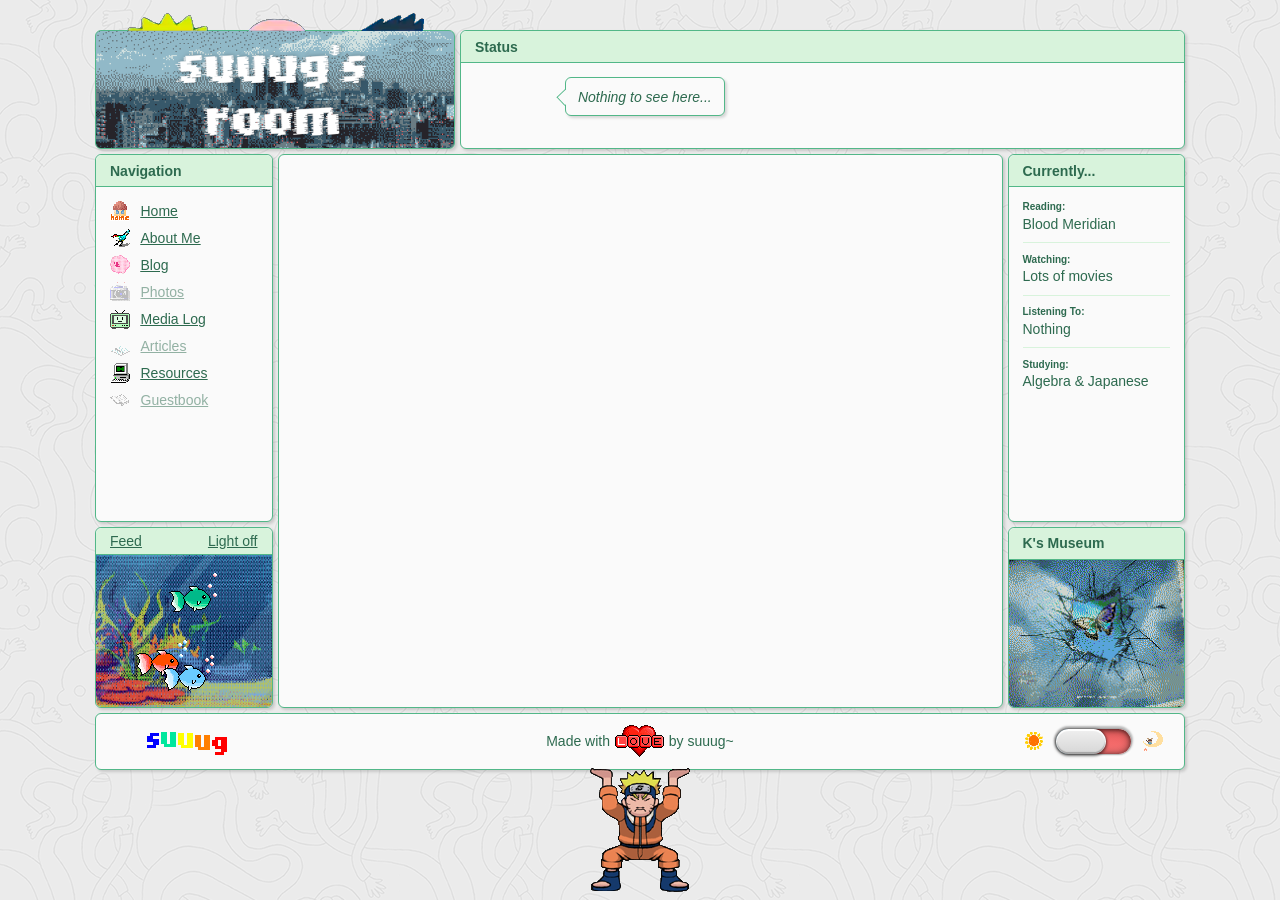
==== about.html @ b195f005 "separated pages" ====
<!DOCTYPE html>
<html lang="en">
<head>
  <meta charset="UTF-8">
  <meta name="viewport" content="width=device-width, initial-scale=1.0">
  <meta name="htmx-config" content='{"selfRequestsOnly":false}'>
  <link rel="stylesheet" href="styles.css">
  <script src="https://cdn.jsdelivr.net/npm/htmx.org@2.0.10/dist/htmx.min.js" integrity="sha384-H5SrcfygHmAuTDZphMHqBJLc3FhssKjG7w/CeCpFReSfwBWDTKpkzPP8c+cLsK+V" crossorigin="anonymous"></script>
  <script src="fishtank.js"></script>
  <script defer src="app.js"></script>
  <title>suuug's room</title>
</head>
<body>
  <main>

    <a id="hero-image" class="sub-container" href="index.html">
      <img src="img/team7.png" id="team7" alt="">
    </a>

    <div id="top-bar" class="sub-container">
        <div class="header">
            <h2>Status</h2>
        </div>
        <div id="top-bar-inner" style="position: relative; overflow: hidden; width: 100%; display: flex; align-items: center; padding: 1em;">
            <img id="habbo-sprite" src="https://www.habbo.com/habbo-imaging/avatarimage?user=suuug&direction=2&head_direction=2&action=crr=1&gesture=spk&size=l" />
            <div style="display: flex; flex-direction: column; gap: 0.35em;">
                <p id="status" class="sub-container">Nothing to see here...</p>
                <p id="status-date"></p>
            </div>
        </div>
    </div>

    <div id="main-content" class="sub-container">
        <div hx-get='https://theculdesac.club/api/about' hx-trigger="load" hx-target="#main-content" hx-swap="innerHTML" style="margin: auto; display: flex; align-items: center; gap: 5px;">
        </div>
    </div>

    <nav id="nav" class="sub-container">
      <div id="nav-header" class="header">
        <h2>Navigation</h2>
        <button id="nav-toggle">|||</button>
      </div>
      <ul id="nav-list" class="sub-list">
        <li class="navigation-link"><a href="/"><img src="img/house.gif" class="small-gif" alt=""><p>Home</p></a></li>
        <li class="navigation-link"><a href="/about.html"><img src="img/bird.gif" class="small-gif" alt=""><p>About Me</p></a></li>
        <li class="navigation-link" id="blog-link"><a href="/blog.html"><img src="img/blog.gif" class="small-gif" alt=""><p>Blog</p></a></li>
        <li class="navigation-link inactive"><img src="img/camera.gif" class="small-gif inactive" alt=""><p>Photos</p></li>
        <li class="navigation-link"><a href="/media-log.html"><img src="img/tv.gif" class="small-gif" alt=""><p>Media Log</p></a></li>
        <li class="navigation-link inactive"><img src="img/writing.gif" class="small-gif inactive" alt=""><p>Articles</p></li>
        <li class="navigation-link"><a href="/resources.html"><img src="img/computer.gif" class="small-gif" alt=""><p>Resources</p></a></li>
        <li class="navigation-link inactive"><img src="img/book.gif" class="small-gif inactive" alt=""><p>Guestbook</p></li>
      </ul>
    </nav>

    <div id="fishtank" class="sub-container">
      <div id="fishtank-controls" class="header"></div>
    </div>

    <div id="currently" class="sub-container">
      <div class="header">
        <h2>Currently...</h2>
      </div>
      <div class="sub-list">
        <div>
            <h6>Reading: </h6>
            <p>Blood Meridian</p>
        </div>
        <div class="divider"></div>
        <div>
            <h6>Watching: </h6>
            <p>Lots of movies</p>
        </div>
        <div class="divider"></div>
        <div>
            <h6>Listening To: </h6>
            <p>Nothing</p>
        </div>
        <div class="divider"></div>
        <div>
            <h6>Studying: </h6>
            <p>Algebra & Japanese</p>
        </div>
      </div>
    </div>

    <div id="kaiying-art" class="sub-container">
      <div class="header">
        <h2>K's Museum</h2>
      </div>
      <div id="kaiying-bg"></div>
    </div>

    <div id="footer" class="sub-container">
      <div id="footer-left">
        <a download="88x31.gif" href="img/suuug.gif"><img src="img/suuug.gif" alt="site button gif"></a>
      </div>
      <div id="footer-middle">
        <p>Made with</p>
        <img src="img/love.gif" alt="love gif">
        <p>by suuug~</p>
      </div>
      <div id="footer-right">
        <img class="small-gif" src="img/sun.gif" alt="light mode icon">
        <div>
            <input type="checkbox" name="" id="theme-toggler">
        </div>
        <img class="small-gif" src="img/moon.gif" alt="dark mode icon">
      </div>
    </div>

    <img id="naruto" src="img/naruto.gif" alt="naruto is believing it">

  </main>
</body>
</html>
---- styles.css ----
:root {
    --border: #52b788;
    --dark: #d8f3dc;
    --darker: #dddddd;
    --darkest: #fafafa;
    --text-one: #2d6a4f;
    --text-two: ;
    --accent-one: #0096FF;
    --accent-two: #006ebd;
    --bg-url: url('img/people-bg.png');
}

html[data-theme="dark"] {
    --border: #323232;
    --dark: #202020;
    --darker: #171717;
    --darkest: #101010;
    --text-one: #eeeeee;
    --text-two: ;
    --accent-one: #0096FF;
    --accent-two: #006ebd;
    --bg-url: url('img/people-bg-dark.png');
}

*,*::after,*::before {
    margin: 0;
    padding: 0;
    box-sizing: border-box;
    font-family: sans-serif;
    color: var(--text-one);
    font-size: 14px;
}

img {
    image-rendering: pixelated;
}

body {
    background-color: var(--darkest);
    background: var(--bg-url);
    height: 100vh;
    display: flex;
    align-items: center;
    justify-content: center;
}

main {
    position: relative;
    width: 1100px;
    height: 750px;
    display: grid;
    grid-template-columns: repeat(12, 1fr);
    grid-template-rows: repeat(12, 1fr);
    gap: 5px;
    transform: translateY(-50px);
    padding: 5px;
}

#hero-image {
    background: url('img/banner.png');
    background-position: center;
    background-size: cover;
    grid-column: 1/5;
    grid-row: 1/3;
}

#top-bar {
    grid-column: 5/13;
    grid-row: 1/3;
}

#main-content {
    align-items: normal;
    padding: 5px;
    gap: 5px;
    overflow-y: scroll;
    grid-column: 3/11;
    grid-row: 3/12;
}

#nav {
    grid-column: 1/3;
    grid-row: 3/9;
}

#nav-list {
    display: flex;
}

ul {
    list-style-type: none;
}

.post-links {
    padding: 1rem;
}

.post-link {
    color: var(--accent-one);
    gap: 0.75rem;
    font-size: 1rem;
    cursor: pointer;
    text-decoration: underline;
}

.post-link:hover {
    color: var(--accent-two);
    text-decoration: underline;
}

.sub-container {
    position: relative;
    display: flex;
    flex-direction: column;
    justify-content: start;
    align-items: center;
    background-color: var(--darkest);
    border: solid 1px var(--border);
    box-shadow: 2px 2px 3px rgba(0,0,0,0.15);
    border-radius: 6px;
}

.sub-list {
    width: 100%;
    display: flex;
    flex-direction: column;
    align-items: start;
    gap: 0.5rem;
    padding: 1rem;
}

.sub-list > div {
    display: flex;
    flex-direction: column;
    gap: 0.25rem;
}

.sub-list > div > h6 {
    font-size: 10px;
}
 
.sub-list li,
.sub-list a {
    display: flex;
    align-items: center;
    gap: 0.75rem;
    font-size: 1rem;
    cursor: pointer;
    text-decoration: underline;
}

.sub-list li p:hover {
    color: var(--accent-one);
}

.divider {
    width: 100%;
    height: 1px;
    background-color: var(--dark);
    margin: 0.25em 0;
}

.small-gif {
    width: 20px;
    height: 20px;
}

.header {
    height: 32px;
    width: 100%;
    font-size: 0.65rem;
    background-color: var(--dark);
    border-top-left-radius: 6px;
    border-top-right-radius: 6px;
    border-bottom: solid 1px var(--border);
    padding-inline: 1rem;
    display: flex;
    gap: 0.5rem;
    align-items: center;
    justify-content: space-between;
}

#nav .header button {
    display: none;
    cursor: pointer;
}

#fishtank {
    grid-column: 1/3;
    grid-row: 9/12;
    overflow: hidden;
}

#currently {
    grid-column: 11/13;
    grid-row: 3/9;
}

#status {
    display: inline;
    position: relative;
    margin-left: 90px;
    border: solid 1px var(--border);
    border-radius: 6px;
    padding: 0.75em 0.85rem;
    font-style: italic;
}
#status::before {
    content: '';
    position: absolute;
    height: 12px;
    aspect-ratio: 1/1;
    top: 50%; 
    left: -13px; 
    transform: rotate(46deg) translateY(-8px); 
    border-bottom: solid 1px; 
    border-left: solid 1px; 
    border-top-right-radius: 999px;
    background-color: var(--darkest);
    border-color: var(--border)!important;
}
#status-date {
    margin-left: 104px;
    font-size: 11px;
    color: var(--border);
}

#kaiying-art {
    grid-column: 11/13;
    grid-row: 9/12;
    overflow: hidden;
}

#kaiying-bg {
    width: 100%;
    flex: 1;
    background: url('img/kaiying.png');
    background-position: center;
    background-size: cover;
}

.main-sub-container {
    display: flex;
    flex-direction: column;
    border: solid 1px var(--border);
    border-radius: 3px !important;
}

.main-sub-header {
    width: 100%;
    height: 32px;
    display: flex;
    align-items: center;
    justify-content: start;
    background-color: var(--dark);
    border-top-left-radius: 3px;
    border-top-right-radius: 3px;
    border-bottom: solid 1px var(--border);
    padding: 0 1em;
}

.main-sub-container p {
    padding: 1em;
    white-space: pre-wrap;
}

#rating {
    margin: 0 1em 1em auto;
    padding: 0.5rem;
    background-color: var(--darker);
    border-radius: 3px;
    border: solid 1px var(--border);
}

.inactive {
    opacity: 0.5;
    pointer-events: none;
    cursor: not-allowed;
}

.accent {
    color: var(--accent-one);
}

#footer {
    grid-column: 1/13;
    grid-row: 12/13;
    display: grid;
    grid-template-columns: repeat(12, 1fr);
}

#footer div {
    display: flex;
    align-items: center;
    justify-content: center;
}

#footer-left {
    grid-column: 1/3;
}
#footer-middle {
    grid-column: 3/11;
    gap: 0.35em;
}
#footer-right {
    grid-column: 11/13;
    justify-content: space-evenly !important;
    gap: 2em;
}

#naruto {
    position: absolute;
    bottom: -118px;
    left: calc(50% - 51px);
}

#team7 {
    position: absolute;
    top: -19px;
    left: 30px;
    width: 300px;
}

#habbo-sprite {
    position: absolute;
    left: -25px;
    top: -40px;
}


.hidden {
    display: none !important;
}

.bottom-border {
    border-bottom: solid 1px var(--border) !important;
}

.standard {
    text-decoration: none !important;
    cursor: auto !important;
}



/* thanks  https://jsfiddle.net/evePU/ */
input[type="checkbox"] {
    background-image: -webkit-linear-gradient(hsla(0,0%,0%,.1), hsla(0,0%,100%,.1)),
                      -webkit-linear-gradient(left, #f66 50%, #6cf 50%);
    background-size: 100% 100%, 200% 100%;
    background-position: 0 0, 15px 0;
    border-radius: 25px;
    box-shadow: inset 0 1px 4px hsla(0,0%,0%,.5),
                inset 0 0 10px hsla(0,0%,0%,.5),
                0 0 0 1px hsla(0,0%,0%,.1),
                0 -1px 2px 2px hsla(0,0%,0%,.25),
                0 2px 2px 2px hsla(0,0%,100%,.75);
    cursor: pointer;
    height: 25px;
    margin: -12px -37px;
    padding-right: 25px;
    position: absolute;
    width: 75px;
    -webkit-appearance: none;
    -webkit-transition: .25s;
}
input[type="checkbox"]:after {
    background-color: #eee;
    background-image: -webkit-linear-gradient(hsla(0,0%,100%,.1), hsla(0,0%,0%,.1));
    border-radius: 25px;
    box-shadow: inset 0 1px 1px 1px hsla(0,0%,100%,1),
                inset 0 -1px 1px 1px hsla(0,0%,0%,.25),
                0 1px 3px 1px hsla(0,0%,0%,.5),
                0 0 2px hsla(0,0%,0%,.25);
    content: '';
    display: block;
    height: 25px;
    left: 0;
    position: relative;
    top: 0;
    width: 50px;
}
input[type="checkbox"]:checked {
    background-position: 0 0, 35px 0;
    padding-left: 25px;
    padding-right: 0;
}



@media (max-width: 792px) {
    body {
        display: flex;
        align-items: start;
        justify-content: start;
    }
    main {
        transform: none;
        padding: 5px;
        display: flex;
        flex-direction: row;
        flex-wrap: wrap;
        height: auto;
    }

    #hero-image {
        /* grid-row: 1/2;
        grid-column: 1/7; */
        display: none;
    }
    #top-bar {
        /* grid-row: 1/2;
        grid-column: 7/13; */
        width: 100%;
        order: 1;
    }
    #nav {
        /* grid-row: 2/5;
        grid-column: 1/13; */
        width: 100%;
        order: 0;
        overflow: hidden;
    }
    #main-content {
        /* grid-row: 5/7;
        grid-column: 1/13; */
        order: 2;
        width: 100%;
        height: 80vh;
        max-height: 700px;
    }
    #currently {
        /* grid-row: 7/9;
        grid-column: 1/13; */
        order: 3;
        width: 100%;
    }
    #fishtank {
        /* grid-row: 9/11;
        grid-column: 1/7; */
        order: 4;
        width: calc(50% - 2.5px);
        aspect-ratio: 1/1;
    }
    canvas {
        flex: 1;
    }
    #kaiying-art {
        /* grid-row: 9/11;
        grid-column: 7/13; */
        order: 5;
        width: calc(50% - 2.5px);
        aspect-ratio: 1/1;
    }
    #footer {
        order: 6;
        padding: 1em;

    }
    #footer-left {
        grid-column: 1/2;
    }
    #footer-middle {
        display: none !important;
    }
    #footer-right {
        grid-column: 6/13;
        justify-content: space-between !important;

    }


    #nav .header button {
        display: inline-block;
        background: none;
        border: none;
        padding: none;
        font-weight: bold;
        font-size: 18px;
        transform: rotate(90deg);
    }

    #nav .header {
        border-bottom: none;
    }

    .main-sub-header h2 {
        font-size: 10px;
    }
}
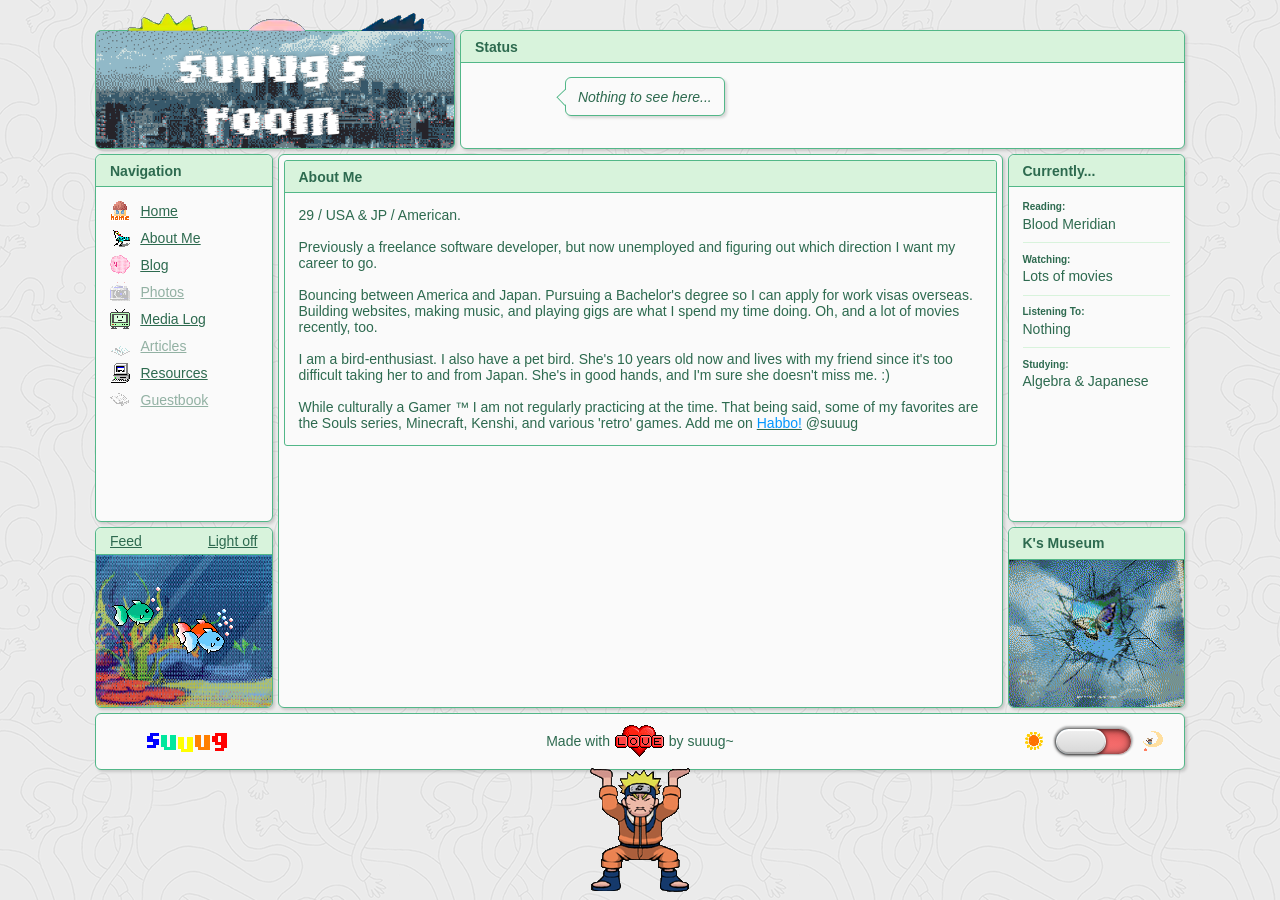
==== commit 3e0b628a: "changes" ====
--- a/about.html
+++ b/about.html
@@ -1,14 +1,20 @@
 <!DOCTYPE html>
 <html lang="en">
 <head>
-  <meta charset="UTF-8">
-  <meta name="viewport" content="width=device-width, initial-scale=1.0">
-  <meta name="htmx-config" content='{"selfRequestsOnly":false}'>
-  <link rel="stylesheet" href="styles.css">
-  <script src="https://cdn.jsdelivr.net/npm/htmx.org@2.0.10/dist/htmx.min.js" integrity="sha384-H5SrcfygHmAuTDZphMHqBJLc3FhssKjG7w/CeCpFReSfwBWDTKpkzPP8c+cLsK+V" crossorigin="anonymous"></script>
-  <script src="fishtank.js"></script>
-  <script defer src="app.js"></script>
-  <title>suuug's room</title>
+    <meta charset="UTF-8">
+    <meta name="viewport" content="width=device-width, initial-scale=1.0">
+    <meta name="htmx-config" content='{"selfRequestsOnly":false}'>
+    <link rel="icon" type="image/png" href="/favicon-96x96.png" sizes="96x96" />
+    <link rel="icon" type="image/svg+xml" href="/favicon.svg" />
+    <link rel="shortcut icon" href="/favicon.ico" />
+    <link rel="apple-touch-icon" sizes="180x180" href="/apple-touch-icon.png" />
+    <meta name="apple-mobile-web-app-title" content="suuug.net" />
+    <link rel="manifest" href="/site.webmanifest" />
+    <link rel="stylesheet" href="styles.css">
+    <script src="https://cdn.jsdelivr.net/npm/htmx.org@2.0.10/dist/htmx.min.js" integrity="sha384-H5SrcfygHmAuTDZphMHqBJLc3FhssKjG7w/CeCpFReSfwBWDTKpkzPP8c+cLsK+V" crossorigin="anonymous"></script>
+    <script src="fishtank.js"></script>
+    <script defer src="app.js"></script>
+    <title>suuug's room</title>
 </head>
 <body>
   <main>
@@ -31,7 +37,11 @@
     </div>
 
     <div id="main-content" class="sub-container">
-        <div hx-get='https://theculdesac.club/api/about' hx-trigger="load" hx-target="#main-content" hx-swap="innerHTML" style="margin: auto; display: flex; align-items: center; gap: 5px;">
+        <div class="main-sub-container">
+            <div class="main-sub-header">
+                <h2>About Me</h2>
+            </div>
+            <p>29 / USA &amp; JP / American.<br><br>Previously a freelance software developer, but now unemployed and figuring out which direction I want my career to go.<br><br>Bouncing between America and Japan. Pursuing a Bachelor's degree so I can apply for work visas overseas. Building websites, making music, and playing gigs are what I spend my time doing. Oh, and a lot of movies recently, too.<br><br>I am a bird-enthusiast. I also have a pet bird. She's 10 years old now and lives with my friend since it's too difficult taking her to and from Japan. She's in good hands, and I'm sure she doesn't miss me. :)<br><br>While culturally a Gamer &#8482; I am not regularly practicing at the time. That being said, some of my favorites are the Souls series, Minecraft, Kenshi, and various 'retro' games. Add me on <a href="https://habbo.com"><span class="accent">Habbo!</span></a> @suuug</p>
         </div>
     </div>
 
--- a/styles.css
+++ b/styles.css
@@ -70,7 +70,7 @@
 }
 
 #main-content {
-    align-items: normal;
+    align-items: start;
     padding: 5px;
     gap: 5px;
     overflow-y: scroll;
@@ -240,6 +240,7 @@
 }
 
 .main-sub-container {
+    width: 100%;
     display: flex;
     flex-direction: column;
     border: solid 1px var(--border);
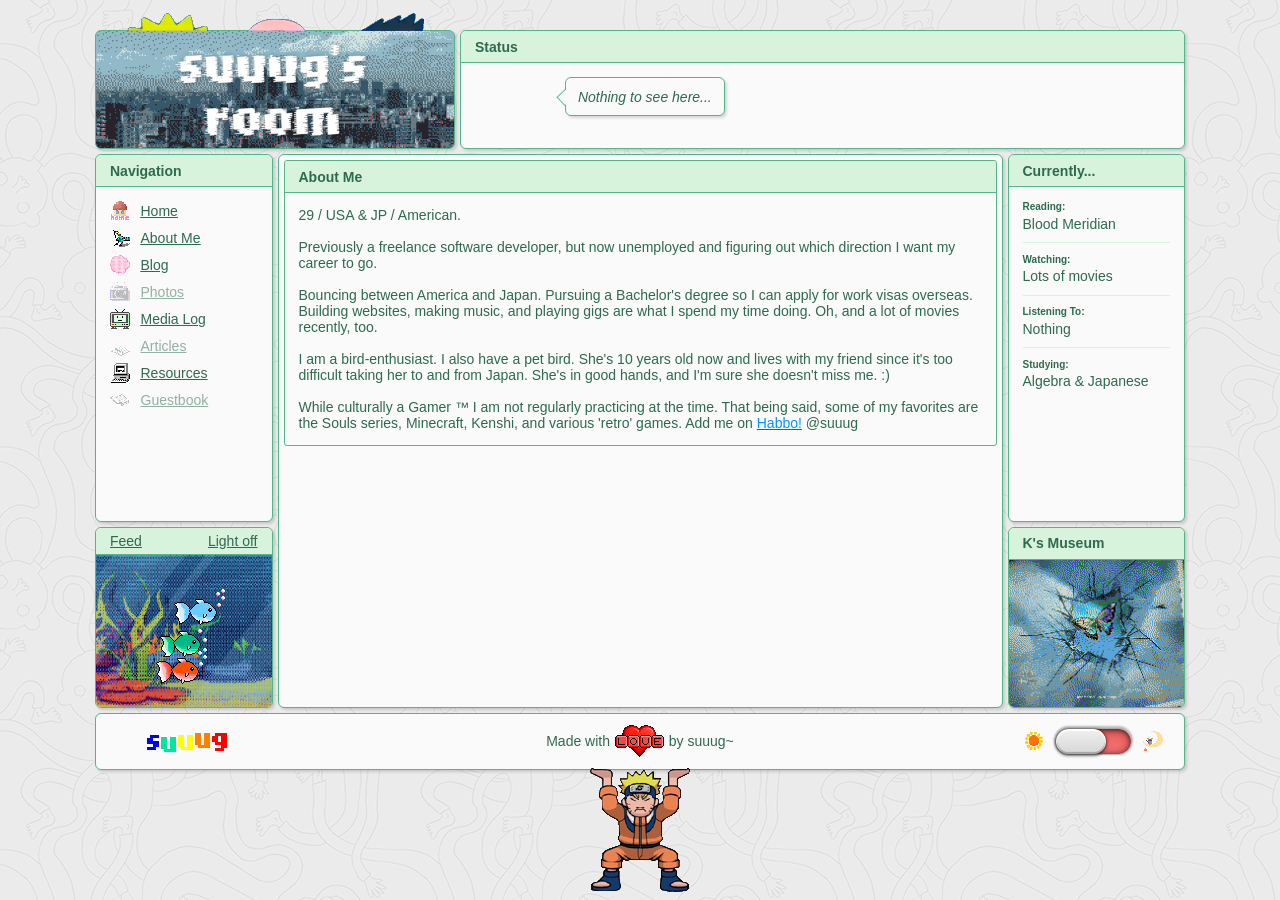
==== commit a7b5f5c7: "clean-up" ====
--- a/about.html
+++ b/about.html
@@ -1,125 +1,125 @@
 <!DOCTYPE html>
 <html lang="en">
-<head>
-    <meta charset="UTF-8">
-    <meta name="viewport" content="width=device-width, initial-scale=1.0">
-    <meta name="htmx-config" content='{"selfRequestsOnly":false}'>
-    <link rel="icon" type="image/png" href="/favicon-96x96.png" sizes="96x96" />
-    <link rel="icon" type="image/svg+xml" href="/favicon.svg" />
-    <link rel="shortcut icon" href="/favicon.ico" />
-    <link rel="apple-touch-icon" sizes="180x180" href="/apple-touch-icon.png" />
-    <meta name="apple-mobile-web-app-title" content="suuug.net" />
-    <link rel="manifest" href="/site.webmanifest" />
-    <link rel="stylesheet" href="styles.css">
-    <script src="https://cdn.jsdelivr.net/npm/htmx.org@2.0.10/dist/htmx.min.js" integrity="sha384-H5SrcfygHmAuTDZphMHqBJLc3FhssKjG7w/CeCpFReSfwBWDTKpkzPP8c+cLsK+V" crossorigin="anonymous"></script>
-    <script src="fishtank.js"></script>
-    <script defer src="app.js"></script>
-    <title>suuug's room</title>
-</head>
-<body>
-  <main>
+    <head>
+        <meta charset="UTF-8">
+        <meta name="viewport" content="width=device-width, initial-scale=1.0">
+        <meta name="htmx-config" content='{"selfRequestsOnly":false}'>
+        <link rel="icon" type="image/png" href="icons/favicon-96x96.png" sizes="96x96" />
+        <link rel="icon" type="image/svg+xml" href="icons/favicon.svg" />
+        <link rel="shortcut icon" href="icons/favicon.ico" />
+        <link rel="apple-touch-icon" sizes="180x180" href="icons/apple-touch-icon.png" />
+        <meta name="apple-mobile-web-app-title" content="suuug.net" />
+        <link rel="manifest" href="icons/site.webmanifest" />
+        <link rel="stylesheet" href="css/styles.css">
+        <script src="https://cdn.jsdelivr.net/npm/htmx.org@2.0.10/dist/htmx.min.js" integrity="sha384-H5SrcfygHmAuTDZphMHqBJLc3FhssKjG7w/CeCpFReSfwBWDTKpkzPP8c+cLsK+V" crossorigin="anonymous"></script>
+        <script src="js/fishtank.js"></script>
+        <script defer src="js/app.js"></script>
+        <title>suuug's room</title>
+    </head>
+    <body>
+        <main>
 
-    <a id="hero-image" class="sub-container" href="index.html">
-      <img src="img/team7.png" id="team7" alt="">
-    </a>
+            <a id="hero-image" class="sub-container" href="index.html">
+            <img src="img/team7.png" id="team7" alt="">
+            </a>
 
-    <div id="top-bar" class="sub-container">
-        <div class="header">
-            <h2>Status</h2>
-        </div>
-        <div id="top-bar-inner" style="position: relative; overflow: hidden; width: 100%; display: flex; align-items: center; padding: 1em;">
-            <img id="habbo-sprite" src="https://www.habbo.com/habbo-imaging/avatarimage?user=suuug&direction=2&head_direction=2&action=crr=1&gesture=spk&size=l" />
-            <div style="display: flex; flex-direction: column; gap: 0.35em;">
-                <p id="status" class="sub-container">Nothing to see here...</p>
-                <p id="status-date"></p>
+            <div id="top-bar" class="sub-container">
+                <div class="header">
+                    <h2>Status</h2>
+                </div>
+                <div id="top-bar-inner" style="position: relative; overflow: hidden; width: 100%; display: flex; align-items: center; padding: 1em;">
+                    <img id="habbo-sprite" src="https://www.habbo.com/habbo-imaging/avatarimage?user=suuug&direction=2&head_direction=2&action=crr=1&gesture=spk&size=l" />
+                    <div style="display: flex; flex-direction: column; gap: 0.35em;">
+                        <p id="status" class="sub-container">Nothing to see here...</p>
+                        <p id="status-date"></p>
+                    </div>
+                </div>
             </div>
-        </div>
-    </div>
 
-    <div id="main-content" class="sub-container">
-        <div class="main-sub-container">
-            <div class="main-sub-header">
-                <h2>About Me</h2>
+            <div id="main-content" class="sub-container">
+                <div class="main-sub-container">
+                    <div class="main-sub-header">
+                        <h2>About Me</h2>
+                    </div>
+                    <p>29 / USA &amp; JP / American.<br><br>Previously a freelance software developer, but now unemployed and figuring out which direction I want my career to go.<br><br>Bouncing between America and Japan. Pursuing a Bachelor's degree so I can apply for work visas overseas. Building websites, making music, and playing gigs are what I spend my time doing. Oh, and a lot of movies recently, too.<br><br>I am a bird-enthusiast. I also have a pet bird. She's 10 years old now and lives with my friend since it's too difficult taking her to and from Japan. She's in good hands, and I'm sure she doesn't miss me. :)<br><br>While culturally a Gamer &#8482; I am not regularly practicing at the time. That being said, some of my favorites are the Souls series, Minecraft, Kenshi, and various 'retro' games. Add me on <a href="https://habbo.com"><span class="accent">Habbo!</span></a> @suuug</p>
+                </div>
             </div>
-            <p>29 / USA &amp; JP / American.<br><br>Previously a freelance software developer, but now unemployed and figuring out which direction I want my career to go.<br><br>Bouncing between America and Japan. Pursuing a Bachelor's degree so I can apply for work visas overseas. Building websites, making music, and playing gigs are what I spend my time doing. Oh, and a lot of movies recently, too.<br><br>I am a bird-enthusiast. I also have a pet bird. She's 10 years old now and lives with my friend since it's too difficult taking her to and from Japan. She's in good hands, and I'm sure she doesn't miss me. :)<br><br>While culturally a Gamer &#8482; I am not regularly practicing at the time. That being said, some of my favorites are the Souls series, Minecraft, Kenshi, and various 'retro' games. Add me on <a href="https://habbo.com"><span class="accent">Habbo!</span></a> @suuug</p>
-        </div>
-    </div>
 
-    <nav id="nav" class="sub-container">
-      <div id="nav-header" class="header">
-        <h2>Navigation</h2>
-        <button id="nav-toggle">|||</button>
-      </div>
-      <ul id="nav-list" class="sub-list">
-        <li class="navigation-link"><a href="/"><img src="img/house.gif" class="small-gif" alt=""><p>Home</p></a></li>
-        <li class="navigation-link"><a href="/about.html"><img src="img/bird.gif" class="small-gif" alt=""><p>About Me</p></a></li>
-        <li class="navigation-link" id="blog-link"><a href="/blog.html"><img src="img/blog.gif" class="small-gif" alt=""><p>Blog</p></a></li>
-        <li class="navigation-link inactive"><img src="img/camera.gif" class="small-gif inactive" alt=""><p>Photos</p></li>
-        <li class="navigation-link"><a href="/media-log.html"><img src="img/tv.gif" class="small-gif" alt=""><p>Media Log</p></a></li>
-        <li class="navigation-link inactive"><img src="img/writing.gif" class="small-gif inactive" alt=""><p>Articles</p></li>
-        <li class="navigation-link"><a href="/resources.html"><img src="img/computer.gif" class="small-gif" alt=""><p>Resources</p></a></li>
-        <li class="navigation-link inactive"><img src="img/book.gif" class="small-gif inactive" alt=""><p>Guestbook</p></li>
-      </ul>
-    </nav>
+            <nav id="nav" class="sub-container">
+            <div id="nav-header" class="header">
+                <h2>Navigation</h2>
+                <button id="nav-toggle">|||</button>
+            </div>
+            <ul id="nav-list" class="sub-list">
+                <li class="navigation-link"><a href="/"><img src="img/house.gif" class="small-gif" alt=""><p>Home</p></a></li>
+                <li class="navigation-link"><a href="/about.html"><img src="img/bird.gif" class="small-gif" alt=""><p>About Me</p></a></li>
+                <li class="navigation-link" id="blog-link"><a href="/blog.html"><img src="img/blog.gif" class="small-gif" alt=""><p>Blog</p></a></li>
+                <li class="navigation-link inactive"><img src="img/camera.gif" class="small-gif inactive" alt=""><p>Photos</p></li>
+                <li class="navigation-link"><a href="/media-log.html"><img src="img/tv.gif" class="small-gif" alt=""><p>Media Log</p></a></li>
+                <li class="navigation-link inactive"><img src="img/writing.gif" class="small-gif inactive" alt=""><p>Articles</p></li>
+                <li class="navigation-link"><a href="/resources.html"><img src="img/computer.gif" class="small-gif" alt=""><p>Resources</p></a></li>
+                <li class="navigation-link inactive"><img src="img/book.gif" class="small-gif inactive" alt=""><p>Guestbook</p></li>
+            </ul>
+            </nav>
 
-    <div id="fishtank" class="sub-container">
-      <div id="fishtank-controls" class="header"></div>
-    </div>
+            <div id="fishtank" class="sub-container">
+            <div id="fishtank-controls" class="header"></div>
+            </div>
 
-    <div id="currently" class="sub-container">
-      <div class="header">
-        <h2>Currently...</h2>
-      </div>
-      <div class="sub-list">
-        <div>
-            <h6>Reading: </h6>
-            <p>Blood Meridian</p>
-        </div>
-        <div class="divider"></div>
-        <div>
-            <h6>Watching: </h6>
-            <p>Lots of movies</p>
-        </div>
-        <div class="divider"></div>
-        <div>
-            <h6>Listening To: </h6>
-            <p>Nothing</p>
-        </div>
-        <div class="divider"></div>
-        <div>
-            <h6>Studying: </h6>
-            <p>Algebra & Japanese</p>
-        </div>
-      </div>
-    </div>
+            <div id="currently" class="sub-container">
+            <div class="header">
+                <h2>Currently...</h2>
+            </div>
+            <div class="sub-list">
+                <div>
+                    <h6>Reading: </h6>
+                    <p>Blood Meridian</p>
+                </div>
+                <div class="divider"></div>
+                <div>
+                    <h6>Watching: </h6>
+                    <p>Lots of movies</p>
+                </div>
+                <div class="divider"></div>
+                <div>
+                    <h6>Listening To: </h6>
+                    <p>Nothing</p>
+                </div>
+                <div class="divider"></div>
+                <div>
+                    <h6>Studying: </h6>
+                    <p>Algebra & Japanese</p>
+                </div>
+            </div>
+            </div>
 
-    <div id="kaiying-art" class="sub-container">
-      <div class="header">
-        <h2>K's Museum</h2>
-      </div>
-      <div id="kaiying-bg"></div>
-    </div>
+            <div id="kaiying-art" class="sub-container">
+            <div class="header">
+                <h2>K's Museum</h2>
+            </div>
+            <div id="kaiying-bg"></div>
+            </div>
 
-    <div id="footer" class="sub-container">
-      <div id="footer-left">
-        <a download="88x31.gif" href="img/suuug.gif"><img src="img/suuug.gif" alt="site button gif"></a>
-      </div>
-      <div id="footer-middle">
-        <p>Made with</p>
-        <img src="img/love.gif" alt="love gif">
-        <p>by suuug~</p>
-      </div>
-      <div id="footer-right">
-        <img class="small-gif" src="img/sun.gif" alt="light mode icon">
-        <div>
-            <input type="checkbox" name="" id="theme-toggler">
-        </div>
-        <img class="small-gif" src="img/moon.gif" alt="dark mode icon">
-      </div>
-    </div>
+            <div id="footer" class="sub-container">
+            <div id="footer-left">
+                <a download="88x31.gif" href="img/suuug.gif"><img src="img/suuug.gif" alt="site button gif"></a>
+            </div>
+            <div id="footer-middle">
+                <p>Made with</p>
+                <img src="img/love.gif" alt="love gif">
+                <p>by suuug~</p>
+            </div>
+            <div id="footer-right">
+                <img class="small-gif" src="img/sun.gif" alt="light mode icon">
+                <div>
+                    <input type="checkbox" name="" id="theme-toggler">
+                </div>
+                <img class="small-gif" src="img/moon.gif" alt="dark mode icon">
+            </div>
+            </div>
 
-    <img id="naruto" src="img/naruto.gif" alt="naruto is believing it">
+            <img id="naruto" src="img/naruto.gif" alt="naruto is believing it">
 
-  </main>
-</body>
+        </main>
+    </body>
 </html>
--- a/css/styles.css
+++ b/css/styles.css
@@ -0,0 +1,495 @@
+:root {
+    --border: #52b788;
+    --dark: #d8f3dc;
+    --darker: #dddddd;
+    --darkest: #fafafa;
+    --text-one: #2d6a4f;
+    --text-two: ;
+    --accent-one: #0096FF;
+    --accent-two: #006ebd;
+    --bg-url: url('../img/people-bg.png');
+}
+
+html[data-theme="dark"] {
+    --border: #323232;
+    --dark: #202020;
+    --darker: #171717;
+    --darkest: #101010;
+    --text-one: #eeeeee;
+    --text-two: ;
+    --accent-one: #0096FF;
+    --accent-two: #006ebd;
+    --bg-url: url('../img/people-bg-dark.png');
+}
+
+*,*::after,*::before {
+    margin: 0;
+    padding: 0;
+    box-sizing: border-box;
+    font-family: sans-serif;
+    color: var(--text-one);
+    font-size: 14px;
+}
+
+img {
+    image-rendering: pixelated;
+}
+
+body {
+    background-color: var(--darkest);
+    background: var(--bg-url);
+    height: 100vh;
+    display: flex;
+    align-items: center;
+    justify-content: center;
+}
+
+main {
+    position: relative;
+    width: 1100px;
+    height: 750px;
+    display: grid;
+    grid-template-columns: repeat(12, 1fr);
+    grid-template-rows: repeat(12, 1fr);
+    gap: 5px;
+    transform: translateY(-50px);
+    padding: 5px;
+}
+
+#hero-image {
+    background: url('../img/banner.png');
+    background-position: center;
+    background-size: cover;
+    grid-column: 1/5;
+    grid-row: 1/3;
+}
+
+#top-bar {
+    grid-column: 5/13;
+    grid-row: 1/3;
+}
+
+#main-content {
+    align-items: start;
+    padding: 5px;
+    gap: 5px;
+    overflow-y: scroll;
+    grid-column: 3/11;
+    grid-row: 3/12;
+}
+
+#nav {
+    grid-column: 1/3;
+    grid-row: 3/9;
+}
+
+#nav-list {
+    display: flex;
+}
+
+ul {
+    list-style-type: none;
+}
+
+.post-links {
+    padding: 1rem;
+}
+
+.post-link {
+    color: var(--accent-one);
+    gap: 0.75rem;
+    font-size: 1rem;
+    cursor: pointer;
+    text-decoration: underline;
+}
+
+.post-link:hover {
+    color: var(--accent-two);
+    text-decoration: underline;
+}
+
+.sub-container {
+    position: relative;
+    display: flex;
+    flex-direction: column;
+    justify-content: start;
+    align-items: center;
+    background-color: var(--darkest);
+    border: solid 1px var(--border);
+    box-shadow: 2px 2px 3px rgba(0,0,0,0.15);
+    border-radius: 6px;
+}
+
+.sub-list {
+    width: 100%;
+    display: flex;
+    flex-direction: column;
+    align-items: start;
+    gap: 0.5rem;
+    padding: 1rem;
+}
+
+.sub-list > div {
+    display: flex;
+    flex-direction: column;
+    gap: 0.25rem;
+}
+
+.sub-list > div > h6 {
+    font-size: 10px;
+}
+ 
+.sub-list li,
+.sub-list a {
+    display: flex;
+    align-items: center;
+    gap: 0.75rem;
+    font-size: 1rem;
+    cursor: pointer;
+    text-decoration: underline;
+}
+
+.sub-list li p:hover {
+    color: var(--accent-one);
+}
+
+.divider {
+    width: 100%;
+    height: 1px;
+    background-color: var(--dark);
+    margin: 0.25em 0;
+}
+
+.small-gif {
+    width: 20px;
+    height: 20px;
+}
+
+.header {
+    height: 32px;
+    width: 100%;
+    font-size: 0.65rem;
+    background-color: var(--dark);
+    border-top-left-radius: 6px;
+    border-top-right-radius: 6px;
+    border-bottom: solid 1px var(--border);
+    padding-inline: 1rem;
+    display: flex;
+    gap: 0.5rem;
+    align-items: center;
+    justify-content: space-between;
+}
+
+#nav .header button {
+    display: none;
+    cursor: pointer;
+}
+
+#fishtank {
+    grid-column: 1/3;
+    grid-row: 9/12;
+    overflow: hidden;
+}
+
+#currently {
+    grid-column: 11/13;
+    grid-row: 3/9;
+}
+
+#status {
+    display: inline;
+    position: relative;
+    margin-left: 90px;
+    border: solid 1px var(--border);
+    border-radius: 6px;
+    padding: 0.75em 0.85rem;
+    font-style: italic;
+}
+#status::before {
+    content: '';
+    position: absolute;
+    height: 12px;
+    aspect-ratio: 1/1;
+    top: 50%; 
+    left: -13px; 
+    transform: rotate(46deg) translateY(-8px); 
+    border-bottom: solid 1px; 
+    border-left: solid 1px; 
+    border-top-right-radius: 999px;
+    background-color: var(--darkest);
+    border-color: var(--border)!important;
+}
+#status-date {
+    margin-left: 104px;
+    font-size: 11px;
+    color: var(--border);
+}
+
+#kaiying-art {
+    grid-column: 11/13;
+    grid-row: 9/12;
+    overflow: hidden;
+}
+
+#kaiying-bg {
+    width: 100%;
+    flex: 1;
+    background: url('../img/kaiying.png');
+    background-position: center;
+    background-size: cover;
+}
+
+.main-sub-container {
+    width: 100%;
+    display: flex;
+    flex-direction: column;
+    border: solid 1px var(--border);
+    border-radius: 3px !important;
+}
+
+.main-sub-header {
+    width: 100%;
+    height: 32px;
+    display: flex;
+    align-items: center;
+    justify-content: start;
+    background-color: var(--dark);
+    border-top-left-radius: 3px;
+    border-top-right-radius: 3px;
+    border-bottom: solid 1px var(--border);
+    padding: 0 1em;
+}
+
+.main-sub-container p {
+    padding: 1em;
+    white-space: pre-wrap;
+}
+
+#rating {
+    margin: 0 1em 1em auto;
+    padding: 0.5rem;
+    background-color: var(--darker);
+    border-radius: 3px;
+    border: solid 1px var(--border);
+}
+
+.inactive {
+    opacity: 0.5;
+    pointer-events: none;
+    cursor: not-allowed;
+}
+
+.accent {
+    color: var(--accent-one);
+}
+
+#footer {
+    grid-column: 1/13;
+    grid-row: 12/13;
+    display: grid;
+    grid-template-columns: repeat(12, 1fr);
+}
+
+#footer div {
+    display: flex;
+    align-items: center;
+    justify-content: center;
+}
+
+#footer-left {
+    grid-column: 1/3;
+}
+#footer-middle {
+    grid-column: 3/11;
+    gap: 0.35em;
+}
+#footer-right {
+    grid-column: 11/13;
+    justify-content: space-evenly !important;
+    gap: 2em;
+}
+
+#naruto {
+    position: absolute;
+    bottom: -118px;
+    left: calc(50% - 51px);
+}
+
+#team7 {
+    position: absolute;
+    top: -19px;
+    left: 30px;
+    width: 300px;
+}
+
+#habbo-sprite {
+    position: absolute;
+    left: -25px;
+    top: -40px;
+}
+
+
+.hidden {
+    display: none !important;
+}
+
+.bottom-border {
+    border-bottom: solid 1px var(--border) !important;
+}
+
+.standard {
+    text-decoration: none !important;
+    cursor: auto !important;
+}
+
+
+
+/* thanks  https://jsfiddle.net/evePU/ */
+input[type="checkbox"] {
+    background-image: -webkit-linear-gradient(hsla(0,0%,0%,.1), hsla(0,0%,100%,.1)),
+                      -webkit-linear-gradient(left, #f66 50%, #6cf 50%);
+    background-size: 100% 100%, 200% 100%;
+    background-position: 0 0, 15px 0;
+    border-radius: 25px;
+    box-shadow: inset 0 1px 4px hsla(0,0%,0%,.5),
+                inset 0 0 10px hsla(0,0%,0%,.5),
+                0 0 0 1px hsla(0,0%,0%,.1),
+                0 -1px 2px 2px hsla(0,0%,0%,.25),
+                0 2px 2px 2px hsla(0,0%,100%,.75);
+    cursor: pointer;
+    height: 25px;
+    margin: -12px -37px;
+    padding-right: 25px;
+    position: absolute;
+    width: 75px;
+    appearance: none;
+    transition: .25s;
+    -webkit-appearance: none;
+    -webkit-transition: .25s;
+}
+input[type="checkbox"]:after {
+    background-color: #eee;
+    background-image: -webkit-linear-gradient(hsla(0,0%,100%,.1), hsla(0,0%,0%,.1));
+    border-radius: 25px;
+    box-shadow: inset 0 1px 1px 1px hsla(0,0%,100%,1),
+                inset 0 -1px 1px 1px hsla(0,0%,0%,.25),
+                0 1px 3px 1px hsla(0,0%,0%,.5),
+                0 0 2px hsla(0,0%,0%,.25);
+    content: '';
+    display: block;
+    height: 25px;
+    left: 0;
+    position: relative;
+    top: 0;
+    width: 50px;
+}
+input[type="checkbox"]:checked {
+    background-position: 0 0, 35px 0;
+    padding-left: 25px;
+    padding-right: 0;
+}
+
+
+
+@media (max-width: 792px) {
+    body {
+        display: flex;
+        align-items: start;
+        justify-content: start;
+    }
+    main {
+        transform: none;
+        padding: 5px;
+        display: flex;
+        flex-direction: row;
+        flex-wrap: wrap;
+        height: auto;
+    }
+
+    #hero-image {
+        /* grid-row: 1/2;
+        grid-column: 1/7; */
+        display: none;
+    }
+    #top-bar {
+        /* grid-row: 1/2;
+        grid-column: 7/13; */
+        width: 100%;
+        order: 3;
+        /* display: none; */
+    }
+    #nav {
+        /* grid-row: 2/5;
+        grid-column: 1/13; */
+        width: 100%;
+        order: 0;
+        overflow: hidden;
+    }
+    #main-content {
+        /* grid-row: 5/7;
+        grid-column: 1/13; */
+        order: 1;
+        width: 100%;
+        height: 80vh;
+        max-height: 700px;
+    }
+    #currently {
+        /* grid-row: 7/9;
+        grid-column: 1/13; */
+        order: 3;
+        width: 100%;
+        display: none;
+    }
+    #fishtank {
+        /* grid-row: 9/11;
+        grid-column: 1/7; */
+        order: 4;
+        width: calc(50% - 2.5px);
+        aspect-ratio: 1/1;
+    }
+    canvas {
+        flex: 1;
+    }
+    #kaiying-art {
+        /* grid-row: 9/11;
+        grid-column: 7/13; */
+        order: 5;
+        width: calc(50% - 2.5px);
+        aspect-ratio: 1/1;
+    }
+    #footer {
+        order: 6;
+        padding: 1em;
+
+    }
+    #footer-left {
+        grid-column: 1/2;
+    }
+    #footer-middle {
+        display: none !important;
+    }
+    #footer-right {
+        grid-column: 6/13;
+        justify-content: space-between !important;
+
+    }
+
+
+    #nav .header button {
+        display: inline-block;
+        background: none;
+        border: none;
+        padding: none;
+        font-weight: bold;
+        font-size: 18px;
+        transform: rotate(90deg);
+    }
+
+    #nav .header {
+        border-bottom: none;
+    }
+
+    .main-sub-header h2 {
+        font-size: 10px;
+    }
+}
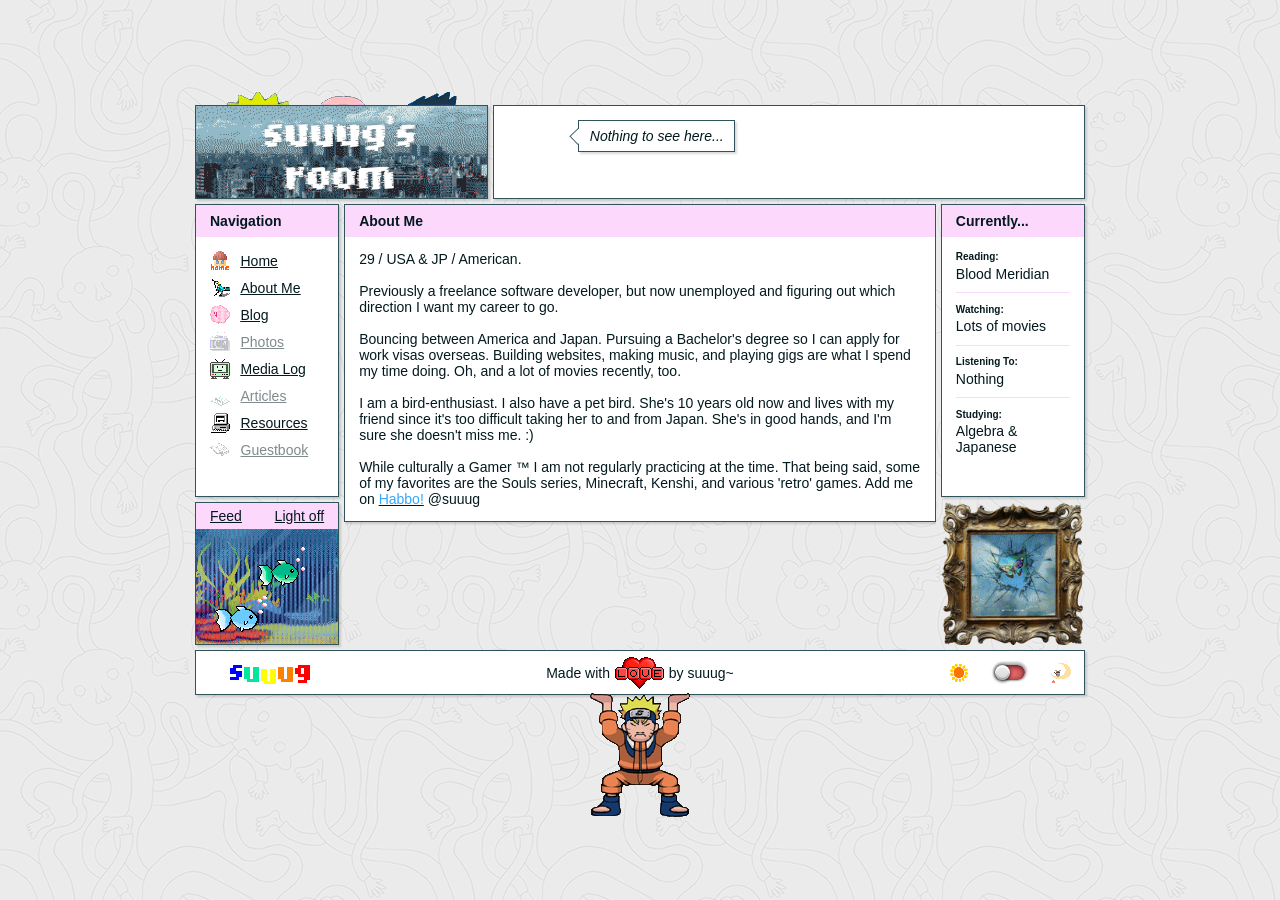
==== commit 88903e55: "updatessss" ====
--- a/about.html
+++ b/about.html
@@ -24,9 +24,9 @@
             </a>
 
             <div id="top-bar" class="sub-container">
-                <div class="header">
+                <!-- <div class="header">
                     <h2>Status</h2>
-                </div>
+                </div> -->
                 <div id="top-bar-inner" style="position: relative; overflow: hidden; width: 100%; display: flex; align-items: center; padding: 1em;">
                     <img id="habbo-sprite" src="https://www.habbo.com/habbo-imaging/avatarimage?user=suuug&direction=2&head_direction=2&action=crr=1&gesture=spk&size=l" />
                     <div style="display: flex; flex-direction: column; gap: 0.35em;">
@@ -36,7 +36,7 @@
                 </div>
             </div>
 
-            <div id="main-content" class="sub-container">
+            <div id="main-content">
                 <div class="main-sub-container">
                     <div class="main-sub-header">
                         <h2>About Me</h2>
@@ -93,11 +93,11 @@
             </div>
             </div>
 
-            <div id="kaiying-art" class="sub-container">
-            <div class="header">
+            <div id="kaiying-art">
+            <!-- <div class="header">
                 <h2>K's Museum</h2>
-            </div>
-            <div id="kaiying-bg"></div>
+            </div> -->
+            <!-- <div id="kaiying-bg"></div> -->
             </div>
 
             <div id="footer" class="sub-container">
--- a/css/styles.css
+++ b/css/styles.css
@@ -1,12 +1,12 @@
 :root {
-    --border: #52b788;
-    --dark: #d8f3dc;
+    --border: #30535e;
+    --dark: #fdd8fd;
     --darker: #dddddd;
-    --darkest: #fafafa;
-    --text-one: #2d6a4f;
+    --darkest: #FFFFFF;
+    --text-one: #03191E;
     --text-two: ;
-    --accent-one: #0096FF;
-    --accent-two: #006ebd;
+    --accent-one: #35A7FF;
+    --accent-two: #2886cd;
     --bg-url: url('../img/people-bg.png');
 }
 
@@ -46,8 +46,8 @@
 
 main {
     position: relative;
-    width: 1100px;
-    height: 750px;
+    width: 900px;
+    height: 600px;
     display: grid;
     grid-template-columns: repeat(12, 1fr);
     grid-template-rows: repeat(12, 1fr);
@@ -70,12 +70,15 @@
 }
 
 #main-content {
+    display: flex;
+    flex-direction: column;
     align-items: start;
-    padding: 5px;
+    padding: 0px;
     gap: 5px;
     overflow-y: scroll;
     grid-column: 3/11;
     grid-row: 3/12;
+    scrollbar-width: none;
 }
 
 #nav {
@@ -116,8 +119,8 @@
     align-items: center;
     background-color: var(--darkest);
     border: solid 1px var(--border);
-    box-shadow: 2px 2px 3px rgba(0,0,0,0.15);
-    border-radius: 6px;
+    box-shadow: 2px 2px 2px rgba(0,0,0,0.15);
+    border-radius: 0px;
 }
 
 .sub-list {
@@ -170,9 +173,9 @@
     width: 100%;
     font-size: 0.65rem;
     background-color: var(--dark);
-    border-top-left-radius: 6px;
-    border-top-right-radius: 6px;
-    border-bottom: solid 1px var(--border);
+    /* border-top-left-radius: 6px;
+    border-top-right-radius: 6px; */
+    /* border-bottom: solid 1px var(--border); */
     padding-inline: 1rem;
     display: flex;
     gap: 0.5rem;
@@ -199,11 +202,12 @@
 #status {
     display: inline;
     position: relative;
-    margin-left: 90px;
+    margin-left: 70px;
     border: solid 1px var(--border);
-    border-radius: 6px;
-    padding: 0.75em 0.85rem;
+    border-radius: 0px;
+    padding: 0.5em 0.75rem;
     font-style: italic;
+    font-size: 1em;
 }
 #status::before {
     content: '';
@@ -220,7 +224,7 @@
     border-color: var(--border)!important;
 }
 #status-date {
-    margin-left: 104px;
+    margin-left: 84px;
     font-size: 11px;
     color: var(--border);
 }
@@ -229,6 +233,9 @@
     grid-column: 11/13;
     grid-row: 9/12;
     overflow: hidden;
+    background: url('../img/kaiying.png');
+    background-position: center;
+    background-size: cover;
 }
 
 #kaiying-bg {
@@ -244,7 +251,9 @@
     display: flex;
     flex-direction: column;
     border: solid 1px var(--border);
-    border-radius: 3px !important;
+    background-color: var(--darkest);
+    border-radius: 0px !important;
+    box-shadow: 2px 2px 2px rgba(0,0,0,0.15);
 }
 
 .main-sub-header {
@@ -254,22 +263,26 @@
     align-items: center;
     justify-content: start;
     background-color: var(--dark);
-    border-top-left-radius: 3px;
-    border-top-right-radius: 3px;
-    border-bottom: solid 1px var(--border);
+    /* border-top-left-radius: 3px;
+    border-top-right-radius: 3px; */
+    /* border-bottom: solid 1px var(--border); */
     padding: 0 1em;
 }
 
 .main-sub-container p {
     padding: 1em;
     white-space: pre-wrap;
+}
+
+.scrollable {
+    scrollbar-width: none;
 }
 
 #rating {
     margin: 0 1em 1em auto;
     padding: 0.5rem;
     background-color: var(--darker);
-    border-radius: 3px;
+    border-radius: 0px;
     border: solid 1px var(--border);
 }
 
@@ -317,15 +330,16 @@
 
 #team7 {
     position: absolute;
-    top: -19px;
+    top: -15px;
     left: 30px;
-    width: 300px;
+    width: 232px;
 }
 
 #habbo-sprite {
     position: absolute;
-    left: -25px;
-    top: -40px;
+    left: -15px;
+    top: -25px;
+    width: 96px;
 }
 
 
@@ -349,19 +363,19 @@
     background-image: -webkit-linear-gradient(hsla(0,0%,0%,.1), hsla(0,0%,100%,.1)),
                       -webkit-linear-gradient(left, #f66 50%, #6cf 50%);
     background-size: 100% 100%, 200% 100%;
-    background-position: 0 0, 15px 0;
-    border-radius: 25px;
+    background-position: 0 0, 5px 0;
+    border-radius: 15px;
     box-shadow: inset 0 1px 4px hsla(0,0%,0%,.5),
                 inset 0 0 10px hsla(0,0%,0%,.5),
                 0 0 0 1px hsla(0,0%,0%,.1),
                 0 -1px 2px 2px hsla(0,0%,0%,.25),
                 0 2px 2px 2px hsla(0,0%,100%,.75);
     cursor: pointer;
-    height: 25px;
+    height: 15px;
     margin: -12px -37px;
     padding-right: 25px;
     position: absolute;
-    width: 75px;
+    width: 30px;
     appearance: none;
     transition: .25s;
     -webkit-appearance: none;
@@ -370,22 +384,22 @@
 input[type="checkbox"]:after {
     background-color: #eee;
     background-image: -webkit-linear-gradient(hsla(0,0%,100%,.1), hsla(0,0%,0%,.1));
-    border-radius: 25px;
+    border-radius: 15px;
     box-shadow: inset 0 1px 1px 1px hsla(0,0%,100%,1),
                 inset 0 -1px 1px 1px hsla(0,0%,0%,.25),
                 0 1px 3px 1px hsla(0,0%,0%,.5),
                 0 0 2px hsla(0,0%,0%,.25);
     content: '';
     display: block;
-    height: 25px;
+    height: 15px;
     left: 0;
     position: relative;
     top: 0;
-    width: 50px;
+    width: 15px;
 }
 input[type="checkbox"]:checked {
-    background-position: 0 0, 35px 0;
-    padding-left: 25px;
+    background-position: 0 0, 25px 0;
+    padding-left: 15px;
     padding-right: 0;
 }
 
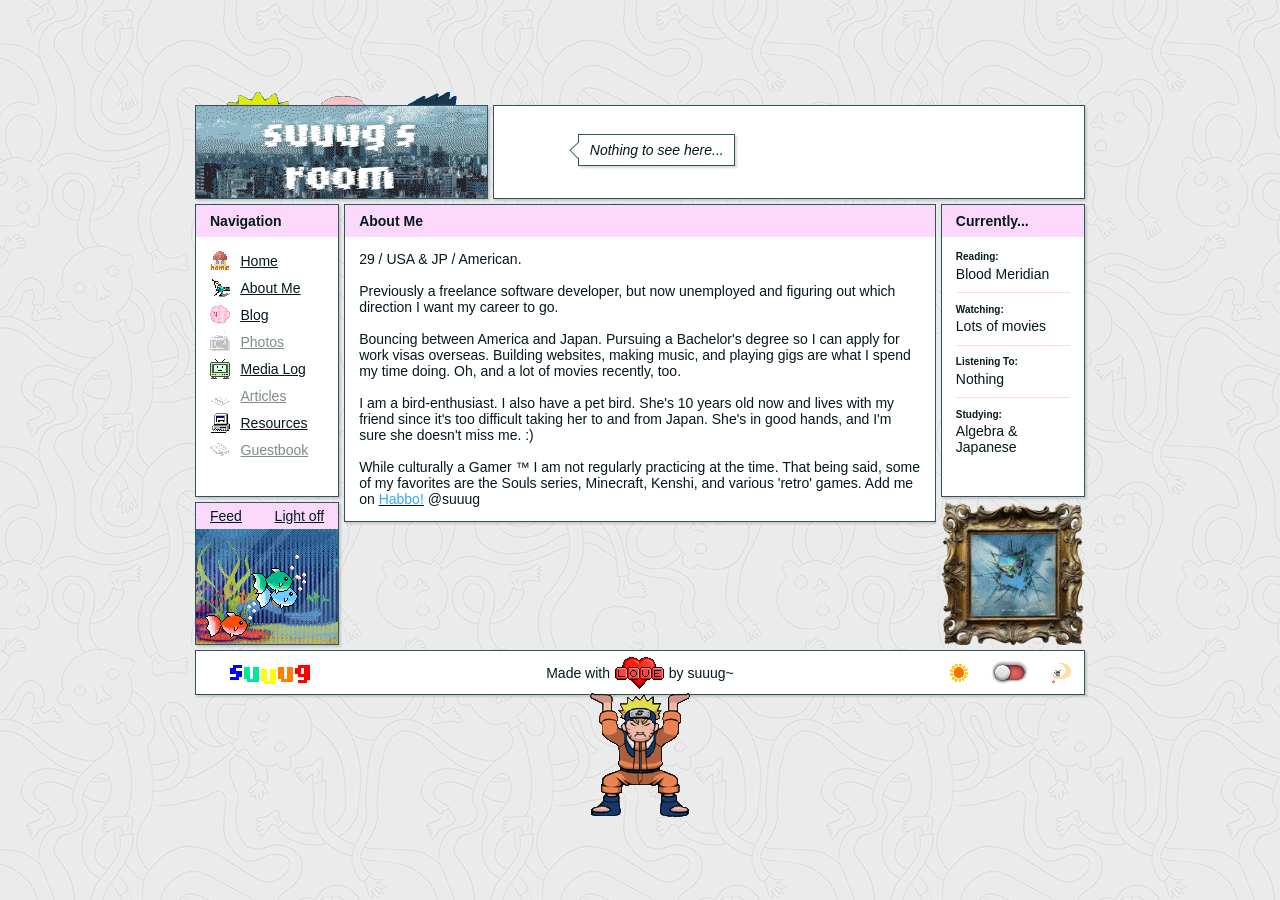
==== commit 8f43ad1b: "yuh yuh buh" ====
--- a/about.html
+++ b/about.html
@@ -27,7 +27,7 @@
                 <!-- <div class="header">
                     <h2>Status</h2>
                 </div> -->
-                <div id="top-bar-inner" style="position: relative; overflow: hidden; width: 100%; display: flex; align-items: center; padding: 1em;">
+                <div id="top-bar-inner" style="position: relative; overflow: hidden; width: 100%; height: 100%; display: flex; align-items: center; padding: 1em;">
                     <img id="habbo-sprite" src="https://www.habbo.com/habbo-imaging/avatarimage?user=suuug&direction=2&head_direction=2&action=crr=1&gesture=spk&size=l" />
                     <div style="display: flex; flex-direction: column; gap: 0.35em;">
                         <p id="status" class="sub-container">Nothing to see here...</p>
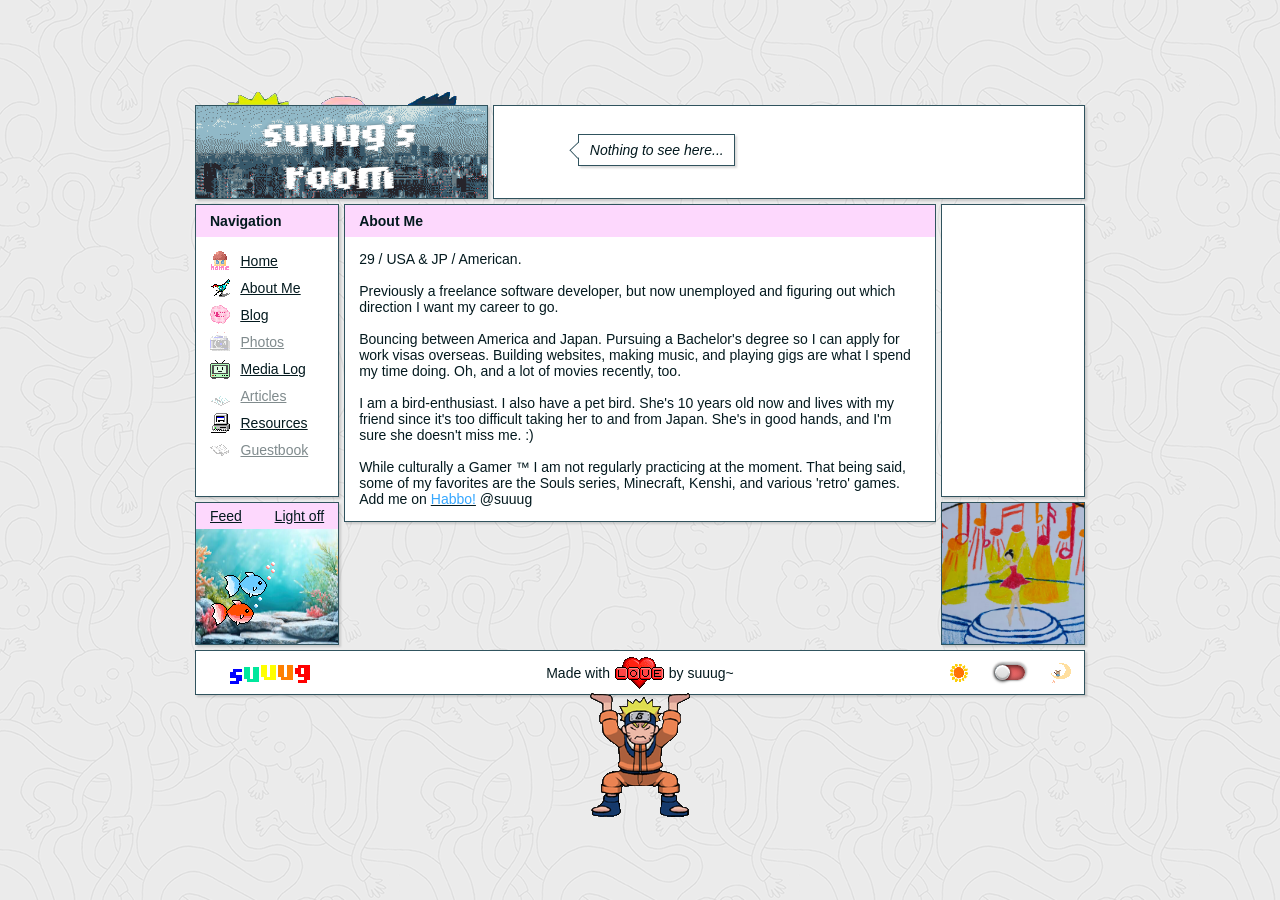
==== commit ea40800d: "updates" ====
--- a/about.html
+++ b/about.html
@@ -41,7 +41,7 @@
                     <div class="main-sub-header">
                         <h2>About Me</h2>
                     </div>
-                    <p>29 / USA &amp; JP / American.<br><br>Previously a freelance software developer, but now unemployed and figuring out which direction I want my career to go.<br><br>Bouncing between America and Japan. Pursuing a Bachelor's degree so I can apply for work visas overseas. Building websites, making music, and playing gigs are what I spend my time doing. Oh, and a lot of movies recently, too.<br><br>I am a bird-enthusiast. I also have a pet bird. She's 10 years old now and lives with my friend since it's too difficult taking her to and from Japan. She's in good hands, and I'm sure she doesn't miss me. :)<br><br>While culturally a Gamer &#8482; I am not regularly practicing at the time. That being said, some of my favorites are the Souls series, Minecraft, Kenshi, and various 'retro' games. Add me on <a href="https://habbo.com"><span class="accent">Habbo!</span></a> @suuug</p>
+                    <p>29 / USA &amp; JP / American.<br><br>Previously a freelance software developer, but now unemployed and figuring out which direction I want my career to go.<br><br>Bouncing between America and Japan. Pursuing a Bachelor's degree so I can apply for work visas overseas. Building websites, making music, and playing gigs are what I spend my time doing. Oh, and a lot of movies recently, too.<br><br>I am a bird-enthusiast. I also have a pet bird. She's 10 years old now and lives with my friend since it's too difficult taking her to and from Japan. She's in good hands, and I'm sure she doesn't miss me. :)<br><br>While culturally a Gamer &#8482; I am not regularly practicing at the moment. That being said, some of my favorites are the Souls series, Minecraft, Kenshi, and various 'retro' games. Add me on <a href="https://habbo.com"><span class="accent">Habbo!</span></a> @suuug</p>
                 </div>
             </div>
 
@@ -67,13 +67,13 @@
             </div>
 
             <div id="currently" class="sub-container">
-            <div class="header">
+            <!-- <div class="header">
                 <h2>Currently...</h2>
             </div>
             <div class="sub-list">
                 <div>
                     <h6>Reading: </h6>
-                    <p>Blood Meridian</p>
+                    <p>Nothing...</p>
                 </div>
                 <div class="divider"></div>
                 <div>
@@ -88,9 +88,9 @@
                 <div class="divider"></div>
                 <div>
                     <h6>Studying: </h6>
-                    <p>Algebra & Japanese</p>
+                    <p>Japanese</p>
                 </div>
-            </div>
+            </div> -->
             </div>
 
             <div id="kaiying-art">
--- a/css/styles.css
+++ b/css/styles.css
@@ -233,17 +233,11 @@
     grid-column: 11/13;
     grid-row: 9/12;
     overflow: hidden;
-    background: url('../img/kaiying.png');
+    border: solid 1px var(--border);
+    background: url('../img/kaiying.webp');
     background-position: center;
     background-size: cover;
-}
-
-#kaiying-bg {
-    width: 100%;
-    flex: 1;
-    background: url('../img/kaiying.png');
-    background-position: center;
-    background-size: cover;
+    box-shadow: 2px 2px 2px rgba(0,0,0,0.15);
 }
 
 .main-sub-container {
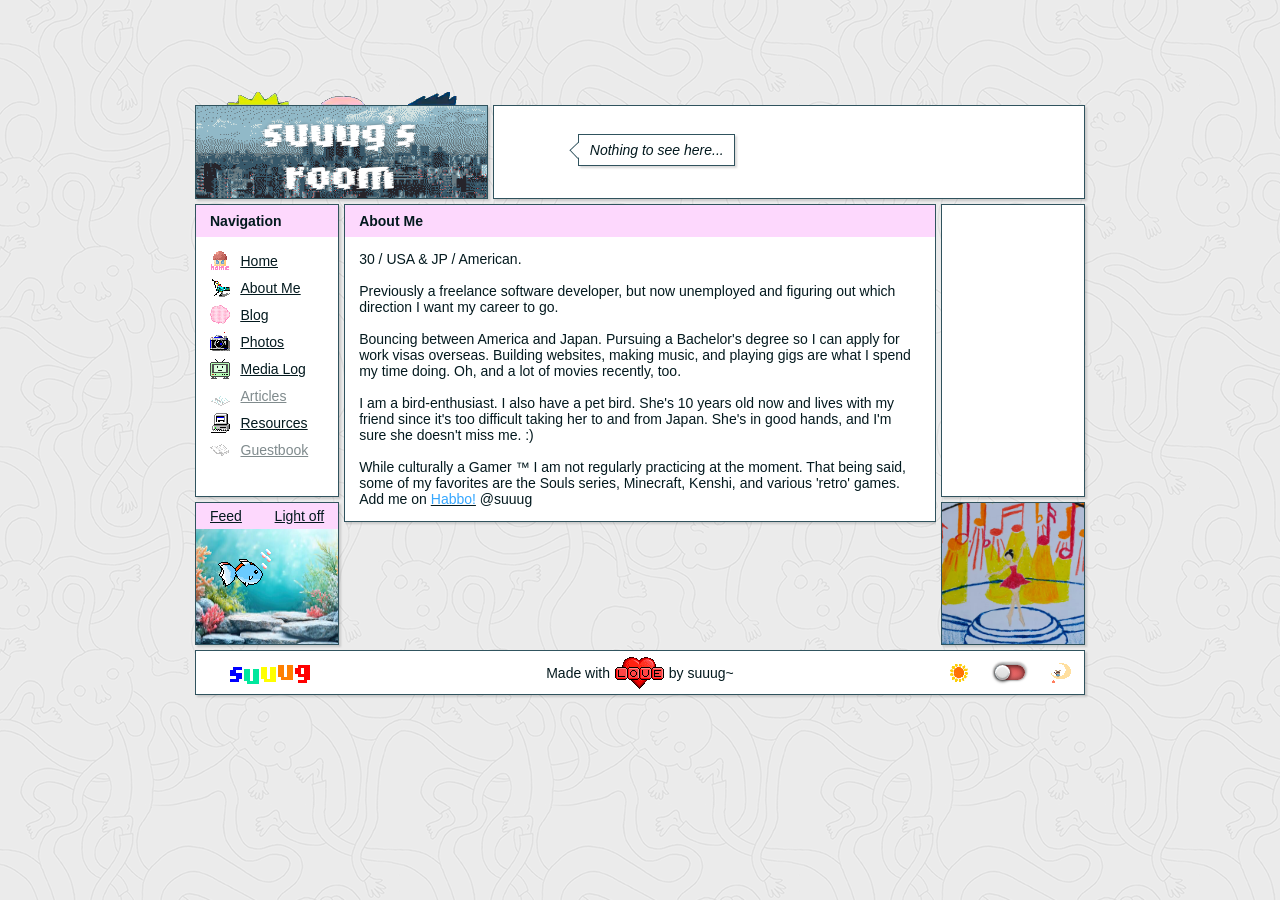
==== commit 70f4ebb5: "added photos page, made some changes" ====
--- a/about.html
+++ b/about.html
@@ -41,7 +41,7 @@
                     <div class="main-sub-header">
                         <h2>About Me</h2>
                     </div>
-                    <p>29 / USA &amp; JP / American.<br><br>Previously a freelance software developer, but now unemployed and figuring out which direction I want my career to go.<br><br>Bouncing between America and Japan. Pursuing a Bachelor's degree so I can apply for work visas overseas. Building websites, making music, and playing gigs are what I spend my time doing. Oh, and a lot of movies recently, too.<br><br>I am a bird-enthusiast. I also have a pet bird. She's 10 years old now and lives with my friend since it's too difficult taking her to and from Japan. She's in good hands, and I'm sure she doesn't miss me. :)<br><br>While culturally a Gamer &#8482; I am not regularly practicing at the moment. That being said, some of my favorites are the Souls series, Minecraft, Kenshi, and various 'retro' games. Add me on <a href="https://habbo.com"><span class="accent">Habbo!</span></a> @suuug</p>
+                    <p>30 / USA &amp; JP / American.<br><br>Previously a freelance software developer, but now unemployed and figuring out which direction I want my career to go.<br><br>Bouncing between America and Japan. Pursuing a Bachelor's degree so I can apply for work visas overseas. Building websites, making music, and playing gigs are what I spend my time doing. Oh, and a lot of movies recently, too.<br><br>I am a bird-enthusiast. I also have a pet bird. She's 10 years old now and lives with my friend since it's too difficult taking her to and from Japan. She's in good hands, and I'm sure she doesn't miss me. :)<br><br>While culturally a Gamer &#8482; I am not regularly practicing at the moment. That being said, some of my favorites are the Souls series, Minecraft, Kenshi, and various 'retro' games. Add me on <a href="https://habbo.com"><span class="accent">Habbo!</span></a> @suuug</p>
                 </div>
             </div>
 
@@ -54,7 +54,7 @@
                 <li class="navigation-link"><a href="/"><img src="img/house.gif" class="small-gif" alt=""><p>Home</p></a></li>
                 <li class="navigation-link"><a href="/about.html"><img src="img/bird.gif" class="small-gif" alt=""><p>About Me</p></a></li>
                 <li class="navigation-link" id="blog-link"><a href="/blog.html"><img src="img/blog.gif" class="small-gif" alt=""><p>Blog</p></a></li>
-                <li class="navigation-link inactive"><img src="img/camera.gif" class="small-gif inactive" alt=""><p>Photos</p></li>
+                <li class="navigation-link"><a href="/photos.html"><img src="img/camera.gif" class="small-gif" alt=""><p>Photos</p></a></li>
                 <li class="navigation-link"><a href="/media-log.html"><img src="img/tv.gif" class="small-gif" alt=""><p>Media Log</p></a></li>
                 <li class="navigation-link inactive"><img src="img/writing.gif" class="small-gif inactive" alt=""><p>Articles</p></li>
                 <li class="navigation-link"><a href="/resources.html"><img src="img/computer.gif" class="small-gif" alt=""><p>Resources</p></a></li>
@@ -117,9 +117,6 @@
                 <img class="small-gif" src="img/moon.gif" alt="dark mode icon">
             </div>
             </div>
-
-            <img id="naruto" src="img/naruto.gif" alt="naruto is believing it">
-
         </main>
     </body>
 </html>
--- a/css/styles.css
+++ b/css/styles.css
@@ -20,6 +20,12 @@
     --accent-one: #0096FF;
     --accent-two: #006ebd;
     --bg-url: url('../img/people-bg-dark.png');
+
+    background-color: #171717;
+}
+
+html {
+    background-color: #dddddd;
 }
 
 *,*::after,*::before {
@@ -88,6 +94,10 @@
 
 #nav-list {
     display: flex;
+}
+
+.navigation-link:hover {
+    color: var(--accent-one);
 }
 
 ul {
@@ -227,6 +237,22 @@
     margin-left: 84px;
     font-size: 11px;
     color: var(--border);
+}
+
+#photo-container {
+    border: none;
+    background-color: transparent;
+    display: grid;
+    gap: 5px;
+    grid-template-columns: repeat(2, minmax(0, 1fr));
+}
+
+#photo-container img {
+    width: 100%;
+    height: 100%;
+    object-fit: cover;
+    display: block;
+    border: solid 1px var(--border);
 }
 
 #kaiying-art {
